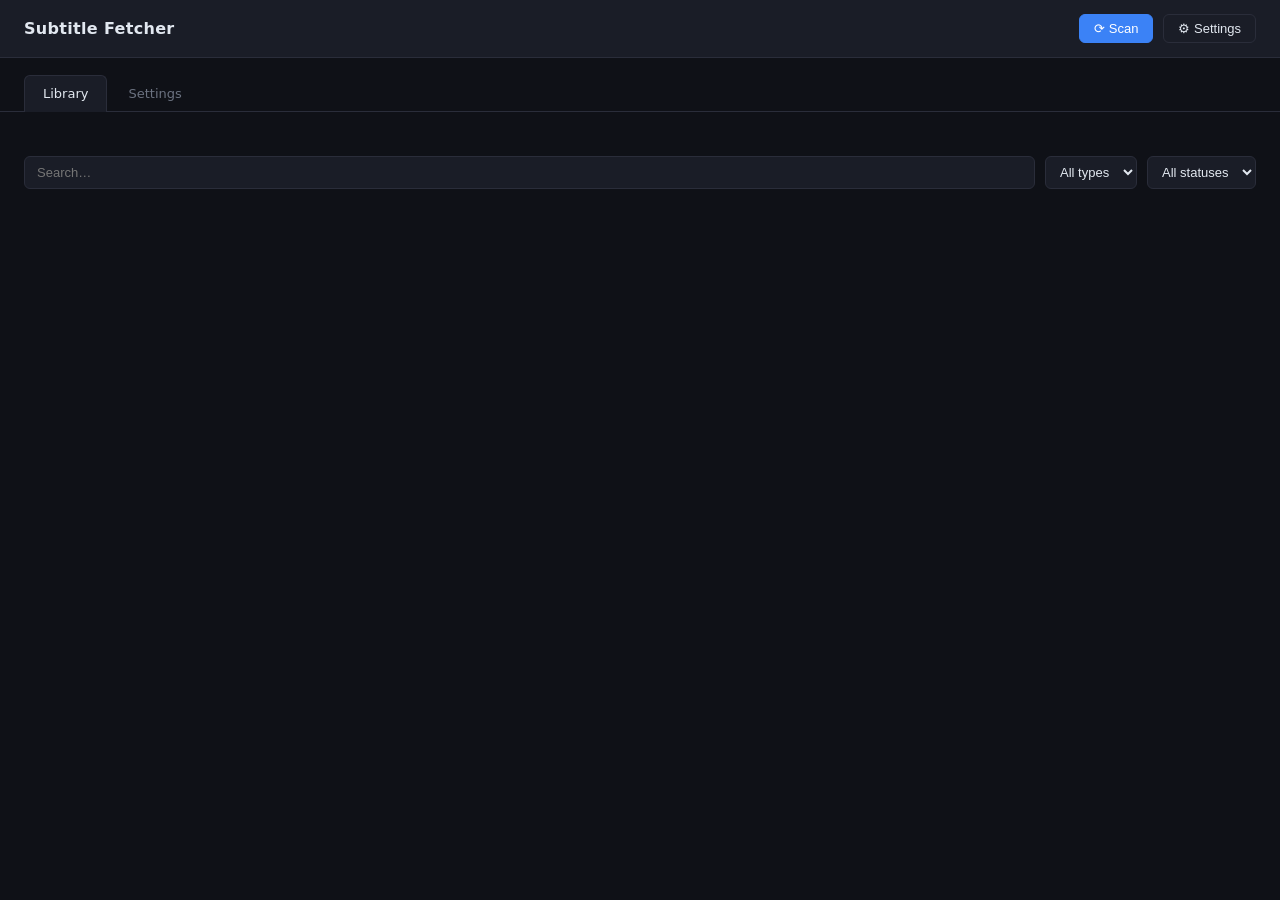
==== web/index.html @ 13a91dee "WIP" ====
<!DOCTYPE html>
<html lang="en">
<head>
<meta charset="UTF-8">
<meta name="viewport" content="width=device-width, initial-scale=1">
<title>Subtitle Fetcher</title>
<link rel="stylesheet" href="style.css">
</head>
<body>

<header>
  <h1>Subtitle Fetcher</h1>
  <div class="header-actions">
    <span id="scan-status"></span>
    <button id="btn-scan" class="primary">⟳ Scan</button>
    <button id="btn-settings-gear">⚙ Settings</button>
  </div>
</header>

<div class="tabs">
  <div class="tab active" id="tab-library">Library</div>
  <div class="tab" id="tab-settings">Settings</div>
</div>

<main>
  <!-- Library tab -->
  <div id="panel-library">
    <div class="stats" id="stats"></div>
    <div class="toolbar">
      <input id="search" type="text" placeholder="Search…">
      <select id="filter-type">
        <option value="">All types</option>
        <option value="movie">Movies</option>
        <option value="series">Series</option>
      </select>
      <select id="filter-status">
        <option value="">All statuses</option>
        <option value="complete">Complete</option>
        <option value="partial">Partial</option>
        <option value="missing">Missing</option>
      </select>
    </div>
    <div class="media-list" id="media-list"></div>
  </div>

  <!-- Settings tab -->
  <div id="panel-settings" class="hidden">
    <div id="settings-panel">
      <h2 style="margin:0 0 16px;font-size:15px;">Subtitle Providers</h2>
      <p style="color:var(--muted);font-size:12px;margin-bottom:20px;">
        Enabled providers are tried in priority order; first to succeed stops the chain.
      </p>
      <div id="provider-list"></div>
      <button class="primary save-all-btn">Save all</button>
    </div>
  </div>
</main>

<div class="toast" id="toast"></div>

<script src="app.js"></script>
</body>
</html>
---- web/style.css ----
*, *::before, *::after { box-sizing: border-box; margin: 0; padding: 0; }

:root {
  --bg: #0f1117;
  --surface: #1a1d27;
  --border: #2a2d3a;
  --text: #e2e8f0;
  --muted: #6b7280;
  --green: #22c55e;
  --red: #ef4444;
  --yellow: #eab308;
  --blue: #3b82f6;
  --blue-dim: #1d3461;
}

body { background: var(--bg); color: var(--text); font: 14px/1.5 'Segoe UI', system-ui, sans-serif; min-height: 100vh; }

header {
  display: flex; align-items: center; justify-content: space-between;
  padding: 14px 24px; background: var(--surface); border-bottom: 1px solid var(--border);
  position: sticky; top: 0; z-index: 10;
}
header h1 { font-size: 16px; font-weight: 600; letter-spacing: .02em; }
.header-actions { display: flex; gap: 10px; align-items: center; }

button {
  cursor: pointer; border: 1px solid var(--border); background: var(--surface);
  color: var(--text); padding: 6px 14px; border-radius: 6px; font-size: 13px;
  transition: background .15s, border-color .15s;
}
button:hover { background: #252837; border-color: #3d4056; }
button.primary { background: var(--blue); border-color: var(--blue); color: #fff; }
button.primary:hover { background: #2563eb; }
button:disabled { opacity: .45; cursor: not-allowed; }

#scan-status {
  font-size: 12px; color: var(--muted); max-width: 320px;
  white-space: nowrap; overflow: hidden; text-overflow: ellipsis;
}

.tabs { display: flex; gap: 2px; padding: 16px 24px 0; border-bottom: 1px solid var(--border); }
.tab {
  padding: 8px 18px; cursor: pointer; border-radius: 6px 6px 0 0;
  font-size: 13px; color: var(--muted); border: 1px solid transparent; border-bottom: none;
  position: relative; bottom: -1px;
}
.tab.active { color: var(--text); background: var(--surface); border-color: var(--border); }

main { padding: 24px; }

.stats { display: flex; gap: 20px; margin-bottom: 20px; flex-wrap: wrap; }
.stat { background: var(--surface); border: 1px solid var(--border); border-radius: 8px; padding: 12px 18px; min-width: 130px; }
.stat-label { font-size: 11px; color: var(--muted); text-transform: uppercase; letter-spacing: .06em; }
.stat-value { font-size: 24px; font-weight: 600; margin-top: 2px; }

.toolbar { display: flex; gap: 10px; margin-bottom: 16px; }
.toolbar input {
  flex: 1; background: var(--surface); border: 1px solid var(--border);
  color: var(--text); padding: 7px 12px; border-radius: 6px; font-size: 13px; outline: none;
}
.toolbar input:focus { border-color: var(--blue); }
.toolbar select {
  background: var(--surface); border: 1px solid var(--border); color: var(--text);
  padding: 7px 10px; border-radius: 6px; font-size: 13px; outline: none;
}

.media-list { display: flex; flex-direction: column; gap: 8px; }

.media-card {
  background: var(--surface); border: 1px solid var(--border); border-radius: 8px; overflow: hidden;
}
.media-header {
  display: flex; align-items: center; gap: 10px;
  padding: 10px 14px; cursor: pointer; user-select: none;
}
.media-header:hover { background: #1e2130; }
.badge {
  font-size: 10px; font-weight: 600; padding: 2px 7px; border-radius: 4px;
  text-transform: uppercase; letter-spacing: .05em; flex-shrink: 0;
}
.badge-movie { background: #1e3a5f; color: #60a5fa; }
.badge-series { background: #2d1b4e; color: #a78bfa; }

.media-name { flex: 1; font-size: 13px; font-weight: 500; }
.coverage { font-size: 12px; color: var(--muted); flex-shrink: 0; }
.dot { width: 8px; height: 8px; border-radius: 50%; flex-shrink: 0; }
.dot-green { background: var(--green); }
.dot-red { background: var(--red); }
.dot-yellow { background: var(--yellow); }
.dot-gray { background: var(--muted); }

.chevron { color: var(--muted); transition: transform .2s; font-size: 11px; }
.expanded .chevron { transform: rotate(90deg); }

.media-body { border-top: 1px solid var(--border); }

.season-row {
  display: flex; align-items: center; gap: 10px;
  padding: 8px 14px 8px 36px; border-bottom: 1px solid var(--border);
  cursor: pointer;
}
.season-row:last-child { border-bottom: none; }
.season-row:hover { background: #1e2130; }
.season-label { flex: 1; font-size: 13px; }

.episode-list { padding: 4px 0 8px 52px; }
.episode-row {
  display: flex; align-items: center; gap: 8px;
  padding: 4px 14px 4px 0; font-size: 12px; color: var(--muted);
  border-bottom: 1px solid #1e2130;
}
.episode-row:last-child { border-bottom: none; }
.ep-label { flex: 1; }
.fetch-btn { font-size: 11px; padding: 2px 8px; position: relative; }
.fetch-btn.fetching { opacity: .6; cursor: not-allowed; padding-right: 24px; }
.fetch-btn.fetching::after {
  content: '';
  position: absolute; right: 6px; top: 50%; margin-top: -5px;
  width: 9px; height: 9px;
  border: 1.5px solid currentColor; border-top-color: transparent;
  border-radius: 50%; animation: spin .65s linear infinite;
}

#settings-panel { max-width: 420px; }

.conn-status {
  display: flex; align-items: center; gap: 10px;
  padding: 12px 16px; border-radius: 8px; font-size: 13px;
  border: 1px solid var(--border); background: #12141e;
}
.conn-status.ok    { border-color: var(--green); }
.conn-status.warn  { border-color: var(--yellow); }
.conn-status.none  { border-color: var(--border); color: var(--muted); }
.conn-dot { width: 8px; height: 8px; border-radius: 50%; flex-shrink: 0; background: var(--muted); }
.conn-status.ok   .conn-dot { background: var(--green); }
.conn-status.warn .conn-dot { background: var(--yellow); }
.conn-label { flex: 1; }
.conn-label strong { display: block; font-size: 13px; font-weight: 600; }
.conn-label span   { font-size: 11px; color: var(--muted); }

.test-result {
  margin-top: 14px; padding: 12px 16px; border-radius: 8px;
  border: 1px solid var(--border); font-size: 12px; line-height: 1.8;
}
.test-result.ok   { border-color: var(--green); color: var(--text); }
.test-result.error { border-color: var(--red); color: var(--red); }
.field { margin-bottom: 16px; }
.field label { display: block; font-size: 12px; color: var(--muted); margin-bottom: 5px; }
.field input {
  width: 100%; background: var(--surface); border: 1px solid var(--border);
  color: var(--text); padding: 8px 12px; border-radius: 6px; font-size: 13px; outline: none;
}
.field input:focus { border-color: var(--blue); }

.toast {
  position: fixed; bottom: 24px; right: 24px; background: #1e2130;
  border: 1px solid var(--border); border-radius: 8px; padding: 10px 16px;
  font-size: 13px; opacity: 0; transition: opacity .25s; pointer-events: none; z-index: 100;
}
.toast.show { opacity: 1; }
.toast.success { border-color: var(--green); color: var(--green); }
.toast.error { border-color: var(--red); color: var(--red); }

.hidden { display: none !important; }

/* ─── Provider cards ─── */

.provider-card {
  background: var(--surface); border: 1px solid var(--border); border-radius: 10px;
  margin-bottom: 12px; overflow: hidden;
}
.provider-header {
  display: flex; align-items: center; gap: 10px;
  padding: 12px 14px; background: #1a1f2e;
}
.provider-rank {
  font-size: 12px; font-weight: 700; color: var(--blue);
  min-width: 24px; text-align: center;
}
.provider-name {
  flex: 1; font-size: 13px; font-weight: 600;
}
.provider-actions {
  display: flex; gap: 6px; align-items: center; flex-shrink: 0;
}
.btn-sm {
  padding: 3px 9px; font-size: 11px; min-width: 28px; border-radius: 5px;
}
.btn-sm:disabled { opacity: .35; }
.btn-test {
  background: #1d3461; border-color: #3b82f6; color: #93c5fd; font-size: 11px;
}
.btn-test:hover { background: #254a88; }
.provider-body {
  padding: 14px 16px; border-top: 1px solid var(--border);
}
.provider-field-row {
  display: flex; flex-direction: column; gap: 3px; margin-bottom: 12px;
}
.provider-field-row label {
  font-size: 11px; color: var(--muted); text-transform: uppercase; letter-spacing: .05em;
}
.provider-field-row input,
.provider-field-row select {
  width: 100%; background: var(--bg); border: 1px solid var(--border);
  color: var(--text); padding: 7px 10px; border-radius: 6px; font-size: 13px; outline: none;
}
.provider-field-row input:focus { border-color: var(--blue); }
.no-cred {
  color: var(--muted); font-size: 12px; font-style: italic; margin: 0;
}
.vip-badge {
  background: #4a3a0e; color: var(--yellow); padding: 1px 6px;
  border-radius: 4px; font-size: 11px; font-weight: 700;
}

/* Toggle switch */
.provider-toggle-label {
  display: flex; align-items: center; gap: 6px; cursor: pointer;
  font-size: 12px; color: var(--muted);
}
.provider-toggle-label input[type="checkbox"] {
  appearance: none; -webkit-appearance: none;
  width: 38px; height: 20px; border-radius: 10px;
  background: var(--border); border: none; cursor: pointer;
  position: relative; transition: background .15s; flex-shrink: 0;
}
.provider-toggle-label input[type="checkbox"]::after {
  content: '';
  position: absolute; top: 3px; left: 3px;
  width: 14px; height: 14px; border-radius: 50%;
  background: #fff; transition: transform .15s;
}
.provider-toggle-label input[type="checkbox"]:checked {
  background: var(--green);
}
.provider-toggle-label input[type="checkbox"]:checked::after {
  transform: translateX(18px);
}

.test-result {
  margin-top: 10px; padding: 10px 14px; border-radius: 8px;
  border: 1px solid var(--border); font-size: 12px; line-height: 1.7;
}
.test-result.ok   { border-color: var(--green); color: var(--text); }
.test-result.error { border-color: var(--red); color: var(--red); }

.save-all-btn {
  width: 100%; padding: 10px; font-size: 14px; margin-top: 4px;
}
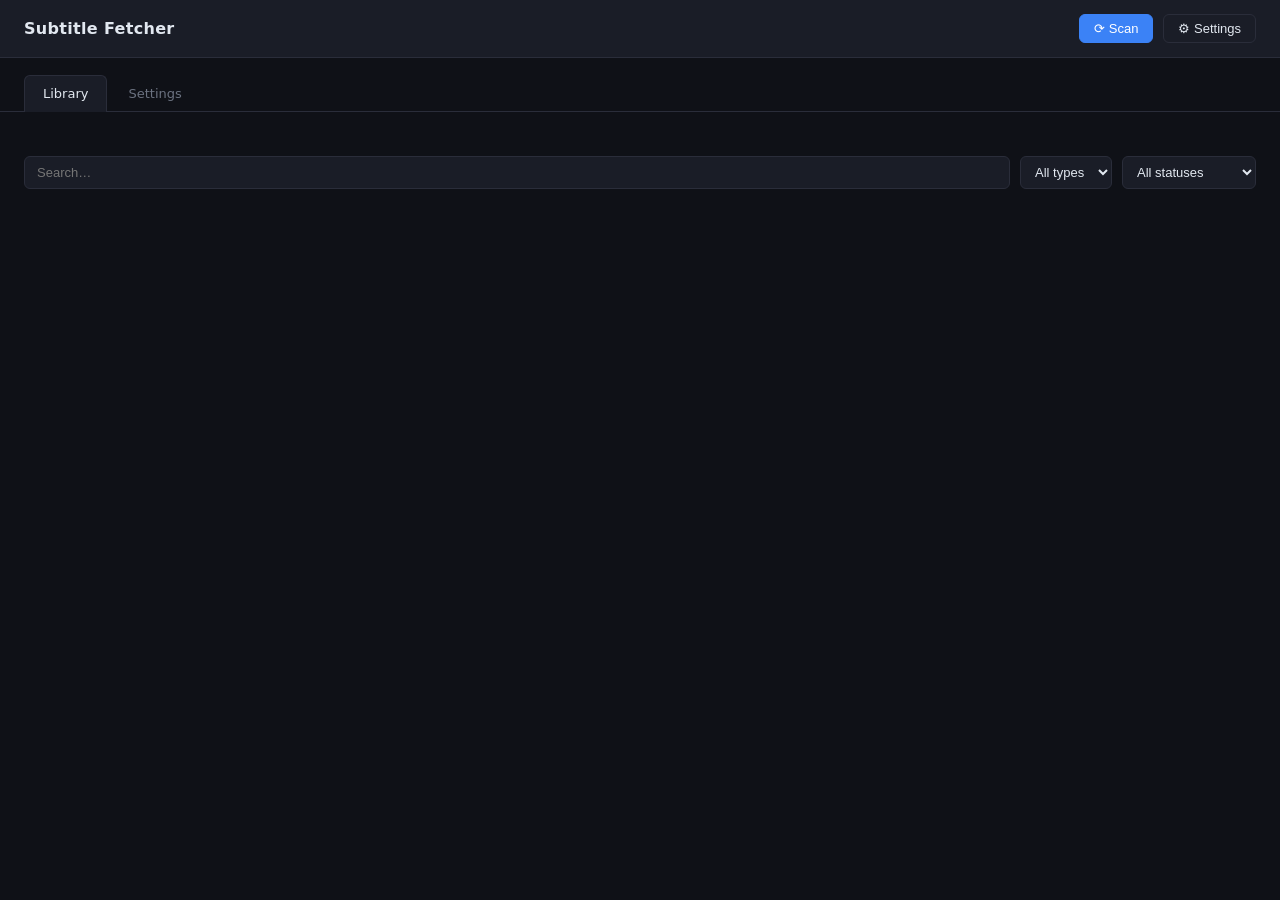
==== commit 28efaddc: "feat(core): add wyzie provider and refine scanning logic Integrate Wyzie as a new subtitle provider," ====
--- a/web/index.html
+++ b/web/index.html
@@ -11,7 +11,12 @@
 <header>
   <h1>Subtitle Fetcher</h1>
   <div class="header-actions">
-    <span id="scan-status"></span>
+    <div id="scan-progress-container">
+      <span id="scan-status"></span>
+      <div id="scan-progress-bar-bg">
+        <div id="scan-progress-bar-fill"></div>
+      </div>
+    </div>
     <button id="btn-scan" class="primary">⟳ Scan</button>
     <button id="btn-settings-gear">⚙ Settings</button>
   </div>
@@ -37,7 +42,7 @@
         <option value="">All statuses</option>
         <option value="complete">Complete</option>
         <option value="partial">Partial</option>
-        <option value="missing">Missing</option>
+        <option value="missing">Missing / Partial</option>
       </select>
     </div>
     <div class="media-list" id="media-list"></div>
@@ -56,7 +61,7 @@
   </div>
 </main>
 
-<div class="toast" id="toast"></div>
+<div id="toast-container"></div>
 
 <script src="app.js"></script>
 </body>
--- a/web/style.css
+++ b/web/style.css
@@ -33,9 +33,41 @@
 button.primary:hover { background: #2563eb; }
 button:disabled { opacity: .45; cursor: not-allowed; }
 
+#scan-progress-container {
+  display: flex;
+  flex-direction: column;
+  align-items: stretch;
+  gap: 5px;
+  width: 220px;
+  flex-shrink: 0;
+  opacity: 0;
+  transition: opacity 0.35s ease;
+  pointer-events: none;
+}
+#scan-progress-container.scan-visible {
+  opacity: 1;
+  pointer-events: auto;
+}
+
 #scan-status {
-  font-size: 12px; color: var(--muted); max-width: 320px;
+  font-size: 11px; color: var(--muted);
   white-space: nowrap; overflow: hidden; text-overflow: ellipsis;
+}
+
+#scan-progress-bar-bg {
+  width: 100%;
+  height: 4px;
+  background-color: var(--border);
+  border-radius: 2px;
+  overflow: hidden;
+}
+
+#scan-progress-bar-fill {
+  height: 100%;
+  width: 0%;
+  background-color: var(--blue);
+  border-radius: 2px;
+  transition: width 0.3s ease-out;
 }
 
 .tabs { display: flex; gap: 2px; padding: 16px 24px 0; border-bottom: 1px solid var(--border); }
@@ -152,14 +184,23 @@
 }
 .field input:focus { border-color: var(--blue); }
 
+#toast-container {
+  position: fixed; bottom: 24px; right: 24px;
+  display: flex; flex-direction: column; gap: 8px;
+  z-index: 100; pointer-events: none;
+  align-items: flex-end;
+}
 .toast {
-  position: fixed; bottom: 24px; right: 24px; background: #1e2130;
-  border: 1px solid var(--border); border-radius: 8px; padding: 10px 16px;
-  font-size: 13px; opacity: 0; transition: opacity .25s; pointer-events: none; z-index: 100;
-}
-.toast.show { opacity: 1; }
+  background: #1e2130; border: 1px solid var(--border); border-radius: 8px;
+  padding: 10px 16px; font-size: 13px; max-width: 320px;
+  opacity: 0; transform: translateY(6px);
+  transition: opacity .22s ease, transform .22s ease;
+  pointer-events: none;
+}
+.toast.show { opacity: 1; transform: translateY(0); }
 .toast.success { border-color: var(--green); color: var(--green); }
-.toast.error { border-color: var(--red); color: var(--red); }
+.toast.error   { border-color: var(--red);   color: var(--red);   }
+.toast.info    { border-color: var(--blue);  color: var(--blue);  }
 
 .hidden { display: none !important; }
 
@@ -248,3 +289,10 @@
 .save-all-btn {
   width: 100%; padding: 10px; font-size: 14px; margin-top: 4px;
 }
+
+@keyframes spin {
+  to { transform: rotate(360deg); }
+}
+
+/* fetch-btn in header row: keep it compact and non-growing */
+.media-header .fetch-btn { flex-shrink: 0; }
